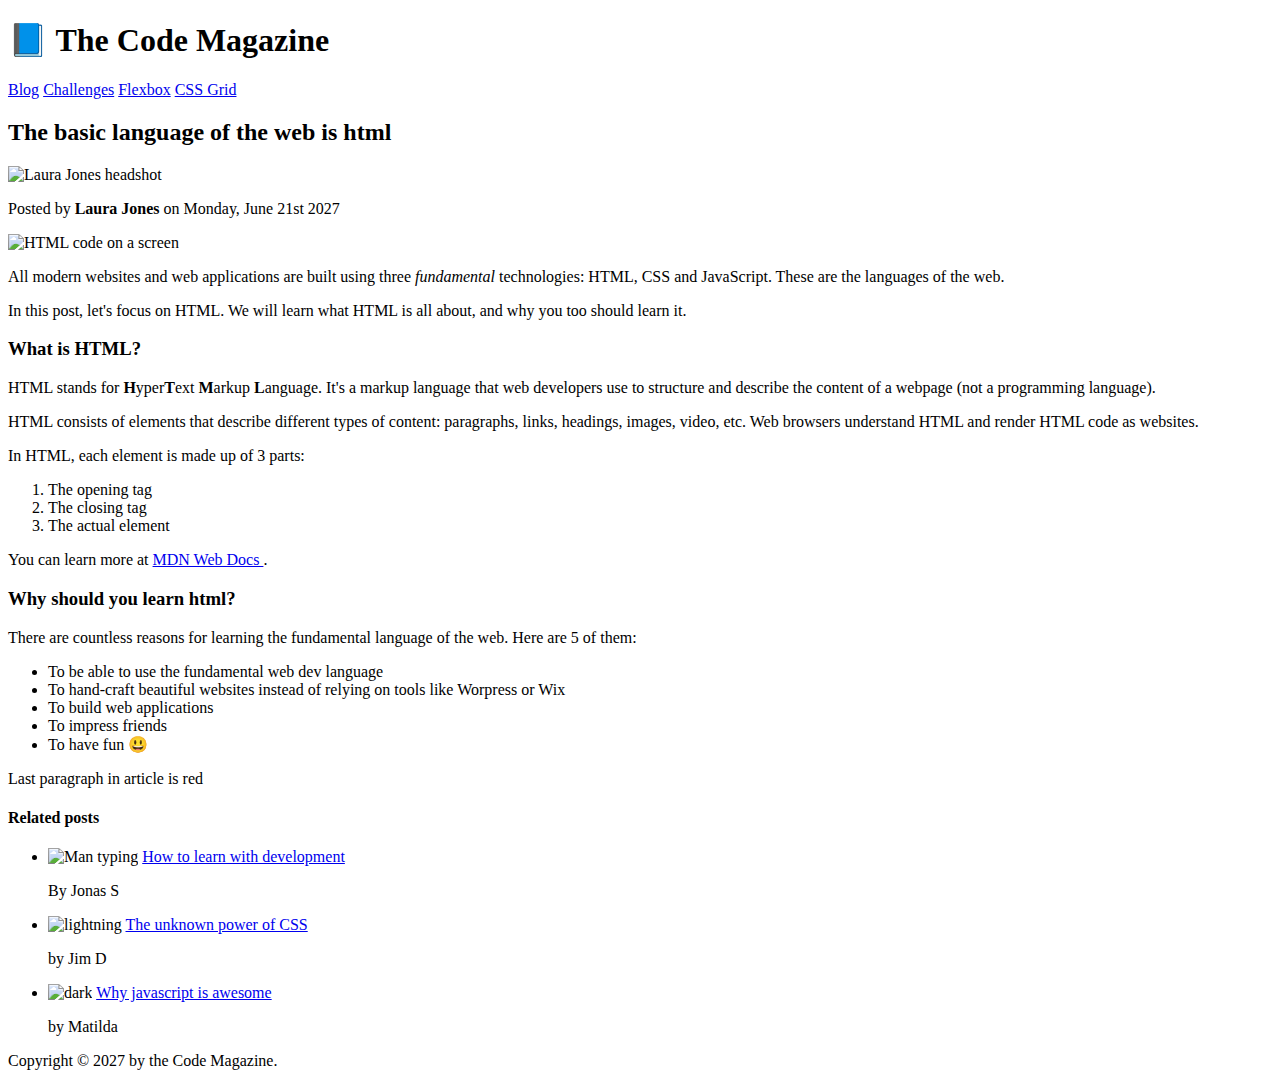
==== index.html @ 25a5dbd9 "Create index.html" ====
<!DOCTYPE html>
<html lang="en">
  <head>
    <meta charset="UTF-8" />
    <link href="style.css" rel="stylesheet" />
    <title>The basic language of the web is html</title>
  </head>

  <body>
    <header class="main-header">
      <h1>📘 The Code Magazine</h1>

      <nav>
        <a href="blog.html">Blog</a>
        <a href="#">Challenges</a>
        <a href="#">Flexbox</a>
        <a href="#">CSS Grid</a>
      </nav>
    </header>

    <article>
      <header class="post-header">
        <h2>The basic language of the web is html</h2>
        <img
          src="img/laura-jones.jpg"
          width="50"
          height="50"
          alt="Laura Jones headshot"
        />
        <p id="author">
          Posted by <strong>Laura Jones</strong> on Monday, June 21st 2027
        </p>
        <img
          src="img/post-img.jpg"
          alt="HTML code on a screen"
          width="500"
          height="200"
        />
      </header>
      <p>
        All modern websites and web applications are built using three
        <em>fundamental</em>
        technologies: HTML, CSS and JavaScript. These are the languages of the
        web.
      </p>
      <p>
        In this post, let's focus on HTML. We will learn what HTML is all about,
        and why you too should learn it.
      </p>
      <h3>What is HTML?</h3>
      <p>
        HTML stands for <strong>H</strong>yper<strong>T</strong>ext
        <strong>M</strong>arkup <strong>L</strong>anguage. It's a markup
        language that web developers use to structure and describe the content
        of a webpage (not a programming language).
      </p>
      <p>
        HTML consists of elements that describe different types of content:
        paragraphs, links, headings, images, video, etc. Web browsers understand
        HTML and render HTML code as websites.
      </p>
      <p>In HTML, each element is made up of 3 parts:</p>

      <ol>
        <li class="firstli">The opening tag</li>
        <li>The closing tag</li>
        <li>The actual element</li>
      </ol>
      <p>
        You can learn more at
        <a
          href="https://developer.mozilla.org/en-US/docs/Web/HTML"
          target="_blank"
          >MDN Web Docs </a
        >.
      </p>

      <h3>Why should you learn html?</h3>
      <p>
        There are countless reasons for learning the fundamental language of the
        web. Here are 5 of them:
      </p>
      <ul>
        <li class="firstli">
          To be able to use the fundamental web dev language
        </li>
        <li>
          To hand-craft beautiful websites instead of relying on tools like
          Worpress or Wix
        </li>
        <li>To build web applications</li>
        <li>To impress friends</li>
        <li>To have fun 😃</li>
      </ul>
      <p>Last paragraph in article is red</p>
    </article>
    <aside>
      <h4>Related posts</h4>
      <ul class="related">
        <li>
          <img
            src="img/related-1.jpg"
            alt="Man typing"
            height="75"
            width="75"
          />
          <a href="#"> How to learn with development </a>
          <p class="related-author">By Jonas S</p>
        </li>
        <li>
          <img src="img/related-2.jpg" alt="lightning" height="75" width="75" />
          <a href="#">The unknown power of CSS</a>
          <p class="related-author">by Jim D</p>
        </li>
        <li>
          <img src="img/related-3.jpg" alt="dark" height="75" width="75" />
          <a href="#">Why javascript is awesome</a>
          <p class="related-author">by Matilda</p>
        </li>
      </ul>
    </aside>

    <footer>
      <p id="copyright" class="copyright text">
        Copyright &copy; 2027 by the Code Magazine.
      </p>
    </footer>
  </body>
</html>
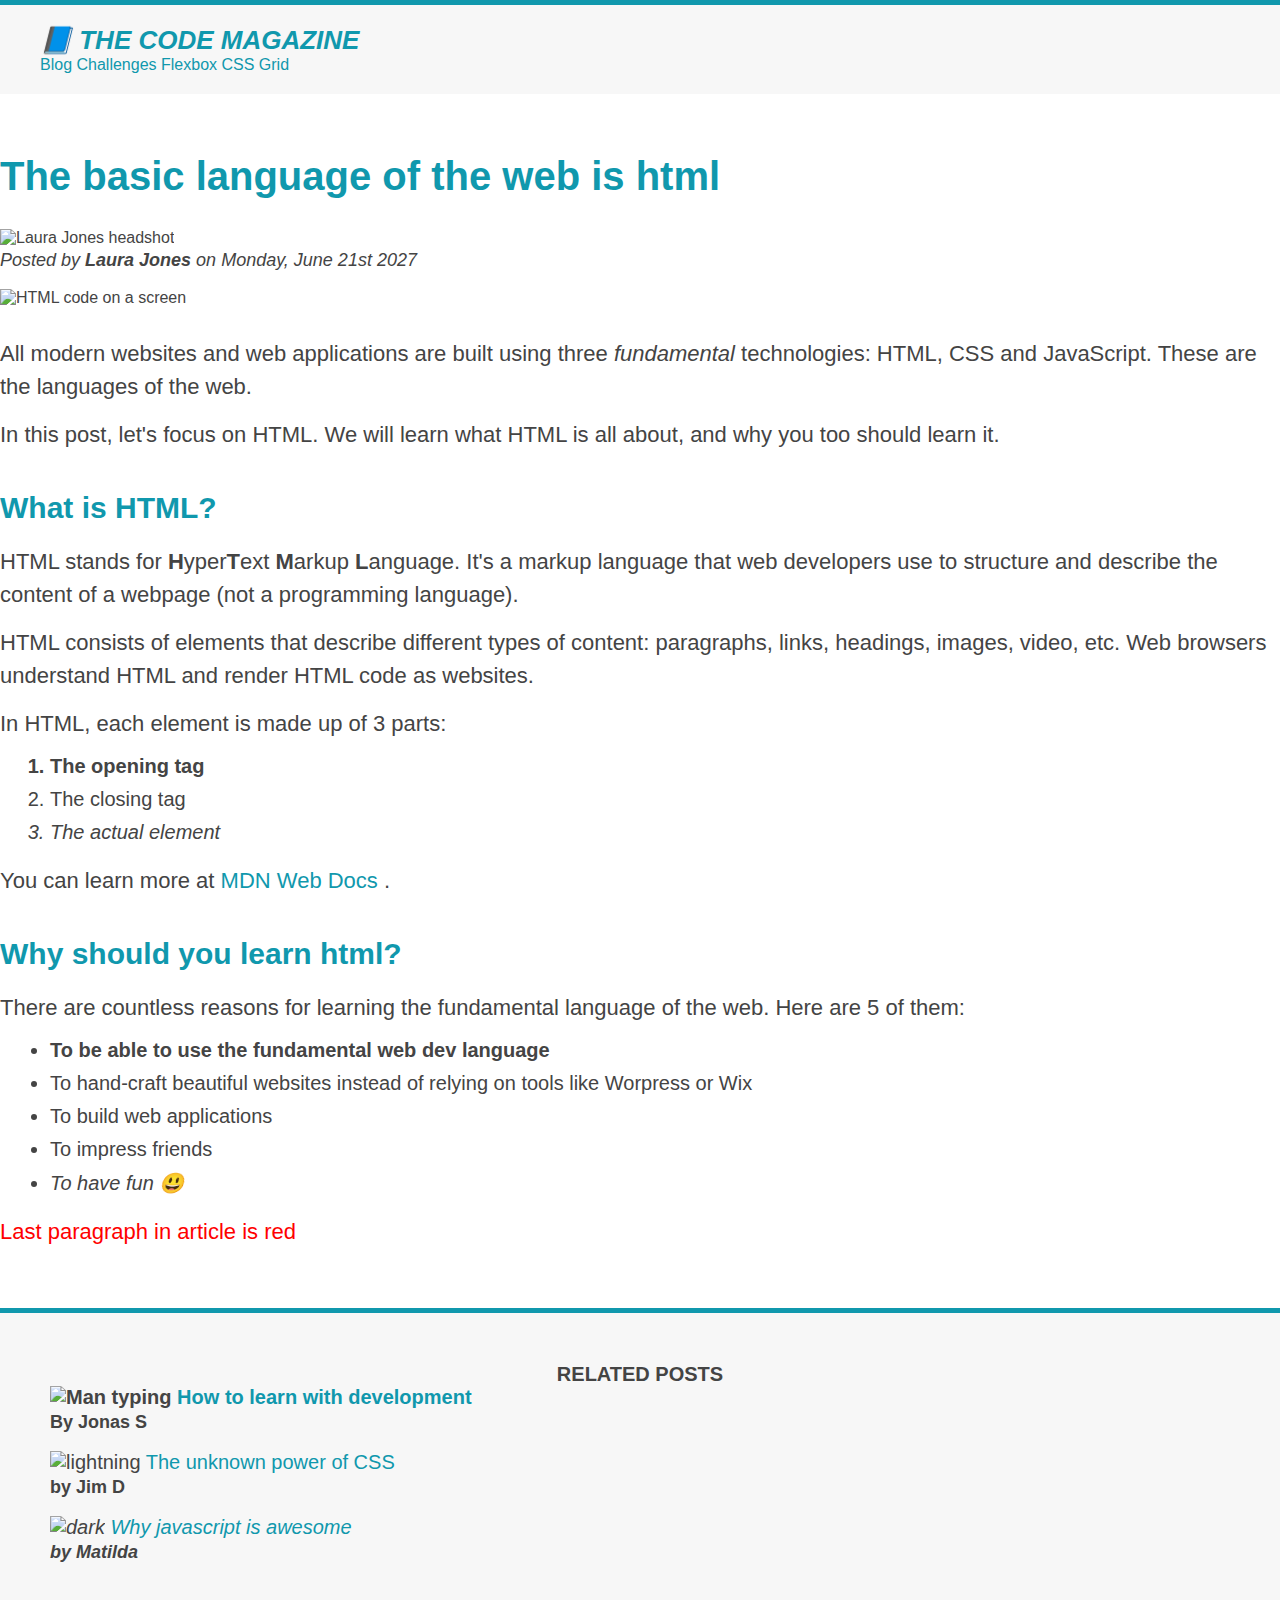
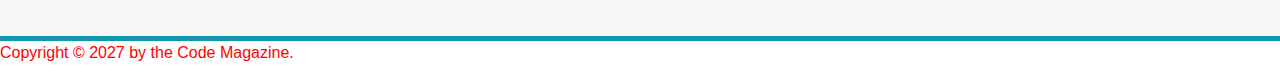
==== commit 8376dd4e: "Add files via upload" ====
--- a/index.html
+++ b/index.html
@@ -1,129 +1,129 @@
-<!DOCTYPE html>
-<html lang="en">
-  <head>
-    <meta charset="UTF-8" />
-    <link href="style.css" rel="stylesheet" />
-    <title>The basic language of the web is html</title>
-  </head>
-
-  <body>
-    <header class="main-header">
-      <h1>📘 The Code Magazine</h1>
-
-      <nav>
-        <a href="blog.html">Blog</a>
-        <a href="#">Challenges</a>
-        <a href="#">Flexbox</a>
-        <a href="#">CSS Grid</a>
-      </nav>
-    </header>
-
-    <article>
-      <header class="post-header">
-        <h2>The basic language of the web is html</h2>
-        <img
-          src="img/laura-jones.jpg"
-          width="50"
-          height="50"
-          alt="Laura Jones headshot"
-        />
-        <p id="author">
-          Posted by <strong>Laura Jones</strong> on Monday, June 21st 2027
-        </p>
-        <img
-          src="img/post-img.jpg"
-          alt="HTML code on a screen"
-          width="500"
-          height="200"
-        />
-      </header>
-      <p>
-        All modern websites and web applications are built using three
-        <em>fundamental</em>
-        technologies: HTML, CSS and JavaScript. These are the languages of the
-        web.
-      </p>
-      <p>
-        In this post, let's focus on HTML. We will learn what HTML is all about,
-        and why you too should learn it.
-      </p>
-      <h3>What is HTML?</h3>
-      <p>
-        HTML stands for <strong>H</strong>yper<strong>T</strong>ext
-        <strong>M</strong>arkup <strong>L</strong>anguage. It's a markup
-        language that web developers use to structure and describe the content
-        of a webpage (not a programming language).
-      </p>
-      <p>
-        HTML consists of elements that describe different types of content:
-        paragraphs, links, headings, images, video, etc. Web browsers understand
-        HTML and render HTML code as websites.
-      </p>
-      <p>In HTML, each element is made up of 3 parts:</p>
-
-      <ol>
-        <li class="firstli">The opening tag</li>
-        <li>The closing tag</li>
-        <li>The actual element</li>
-      </ol>
-      <p>
-        You can learn more at
-        <a
-          href="https://developer.mozilla.org/en-US/docs/Web/HTML"
-          target="_blank"
-          >MDN Web Docs </a
-        >.
-      </p>
-
-      <h3>Why should you learn html?</h3>
-      <p>
-        There are countless reasons for learning the fundamental language of the
-        web. Here are 5 of them:
-      </p>
-      <ul>
-        <li class="firstli">
-          To be able to use the fundamental web dev language
-        </li>
-        <li>
-          To hand-craft beautiful websites instead of relying on tools like
-          Worpress or Wix
-        </li>
-        <li>To build web applications</li>
-        <li>To impress friends</li>
-        <li>To have fun 😃</li>
-      </ul>
-      <p>Last paragraph in article is red</p>
-    </article>
-    <aside>
-      <h4>Related posts</h4>
-      <ul class="related">
-        <li>
-          <img
-            src="img/related-1.jpg"
-            alt="Man typing"
-            height="75"
-            width="75"
-          />
-          <a href="#"> How to learn with development </a>
-          <p class="related-author">By Jonas S</p>
-        </li>
-        <li>
-          <img src="img/related-2.jpg" alt="lightning" height="75" width="75" />
-          <a href="#">The unknown power of CSS</a>
-          <p class="related-author">by Jim D</p>
-        </li>
-        <li>
-          <img src="img/related-3.jpg" alt="dark" height="75" width="75" />
-          <a href="#">Why javascript is awesome</a>
-          <p class="related-author">by Matilda</p>
-        </li>
-      </ul>
-    </aside>
-
-    <footer>
-      <p id="copyright" class="copyright text">
-        Copyright &copy; 2027 by the Code Magazine.
-      </p>
-    </footer>
-  </body>
-</html>
+<!DOCTYPE html>
+<html lang="en">
+  <head>
+    <meta charset="UTF-8" />
+    <link href="style.css" rel="stylesheet" />
+    <title>The basic language of the web is html</title>
+  </head>
+
+  <body>
+    <header class="main-header">
+      <h1>📘 The Code Magazine</h1>
+
+      <nav>
+        <a href="blog.html">Blog</a>
+        <a href="#">Challenges</a>
+        <a href="#">Flexbox</a>
+        <a href="#">CSS Grid</a>
+      </nav>
+    </header>
+
+    <article>
+      <header class="post-header">
+        <h2>The basic language of the web is html</h2>
+        <img
+          src="img/laura-jones.jpg"
+          width="50"
+          height="50"
+          alt="Laura Jones headshot"
+        />
+        <p id="author">
+          Posted by <strong>Laura Jones</strong> on Monday, June 21st 2027
+        </p>
+        <img
+          src="img/post-img.jpg"
+          alt="HTML code on a screen"
+          width="500"
+          height="200"
+        />
+      </header>
+      <p>
+        All modern websites and web applications are built using three
+        <em>fundamental</em>
+        technologies: HTML, CSS and JavaScript. These are the languages of the
+        web.
+      </p>
+      <p>
+        In this post, let's focus on HTML. We will learn what HTML is all about,
+        and why you too should learn it.
+      </p>
+      <h3>What is HTML?</h3>
+      <p>
+        HTML stands for <strong>H</strong>yper<strong>T</strong>ext
+        <strong>M</strong>arkup <strong>L</strong>anguage. It's a markup
+        language that web developers use to structure and describe the content
+        of a webpage (not a programming language).
+      </p>
+      <p>
+        HTML consists of elements that describe different types of content:
+        paragraphs, links, headings, images, video, etc. Web browsers understand
+        HTML and render HTML code as websites.
+      </p>
+      <p>In HTML, each element is made up of 3 parts:</p>
+
+      <ol>
+        <li class="firstli">The opening tag</li>
+        <li>The closing tag</li>
+        <li>The actual element</li>
+      </ol>
+      <p>
+        You can learn more at
+        <a
+          href="https://developer.mozilla.org/en-US/docs/Web/HTML"
+          target="_blank"
+          >MDN Web Docs </a
+        >.
+      </p>
+
+      <h3>Why should you learn html?</h3>
+      <p>
+        There are countless reasons for learning the fundamental language of the
+        web. Here are 5 of them:
+      </p>
+      <ul>
+        <li class="firstli">
+          To be able to use the fundamental web dev language
+        </li>
+        <li>
+          To hand-craft beautiful websites instead of relying on tools like
+          Worpress or Wix
+        </li>
+        <li>To build web applications</li>
+        <li>To impress friends</li>
+        <li>To have fun 😃</li>
+      </ul>
+      <p>Last paragraph in article is red</p>
+    </article>
+    <aside>
+      <h4>Related posts</h4>
+      <ul class="related">
+        <li>
+          <img
+            src="img/related-1.jpg"
+            alt="Man typing"
+            height="75"
+            width="75"
+          />
+          <a href="#"> How to learn with development </a>
+          <p class="related-author">By Jonas S</p>
+        </li>
+        <li>
+          <img src="img/related-2.jpg" alt="lightning" height="75" width="75" />
+          <a href="#">The unknown power of CSS</a>
+          <p class="related-author">by Jim D</p>
+        </li>
+        <li>
+          <img src="img/related-3.jpg" alt="dark" height="75" width="75" />
+          <a href="#">Why javascript is awesome</a>
+          <p class="related-author">by Matilda</p>
+        </li>
+      </ul>
+    </aside>
+
+    <footer>
+      <p id="copyright" class="copyright text">
+        Copyright &copy; 2027 by the Code Magazine.
+      </p>
+    </footer>
+  </body>
+</html>
--- a/style.css
+++ b/style.css
@@ -0,0 +1,185 @@
+/* global resest */
+*{
+  margin: 0;
+  padding: 0;
+}
+body {
+  color: #444;
+  font-family: sans-serif;
+  border-top: 5px solid #1098ad;
+
+}
+h1,
+h2,
+h3,
+h4,
+p,
+li {
+  /* color: #444; */
+}
+
+h1,
+h2,
+h3 {
+  color: #1098ad;
+}
+article{
+  margin-bottom: 60px;
+}
+
+h1 {
+  font-size: 26px;
+
+  text-transform: uppercase;
+  font-style: italic;
+}
+
+h2 {
+  font-size: 40px;
+  margin-bottom: 30px;;
+}
+
+h3 {
+  font-size: 30px;
+  margin-bottom: 20px;
+  margin-top: 40px;
+}
+
+/* collapsing margins - margins overlap, not additive. */
+
+h4 {
+  font-size: 20px;
+
+  text-transform: uppercase;
+  text-align: center;
+}
+li{font-size 20px;
+margin-bottom: 10px;}
+p {
+  font-size: 22px;
+  line-height: 1.5;
+  margin-bottom: 15px;
+}
+
+/* p::first-line {
+  color: rgb(153, 51, 104);
+} */
+li {
+  font-size: 20px;
+}
+li:last-child{margin-bottom: 0;}
+
+/* footer p { 
+  font-size: 10px;
+} */
+
+/*article header p {
+  font-style: italic;
+}*/
+
+#author {
+  font-style: italic;
+  font-size: 18px;
+}
+#copyright {
+  font-size: 16px;
+}
+
+.related-author {
+  font-size: 18px;
+  font-weight: bold;
+}
+
+.related {
+  list-style: none;
+}
+
+.main-header {
+  background-color: #f7f7f7;
+  /* padding: 20px; */
+  /* padding-left: 40px;
+  padding-right: 40px; */
+  padding: 20px 40px;
+  margin-bottom: 60px;
+}
+
+.post-header{
+  margin-bottom: 30px;
+}
+
+
+aside {
+  background-color: #f7f7f7;
+  border-top: 5px solid #1098ad;
+  border-bottom: 5px solid #1098ad;
+  /* padding-top: 50px;
+  padding-bottom: 50px; */
+  padding: 50px 0;
+}
+
+/* .firstli {
+  font-weight: bold;
+} */
+ul, ol{
+  margin-left:50px;
+  margin-bottom: 20px;
+}
+
+/* pseudo class*/
+li:first-child {
+  font-weight: bold;
+}
+
+li:last-child {
+  font-style: italic;
+}
+
+/* li:nth-child(2) {
+  color: red;
+} */
+
+article p:last-child {
+  color: red;
+}
+
+/* Styling links */
+
+a:link {
+  color: #1098ad;
+  text-decoration: none;
+}
+
+a:visited {
+  color: #1098ad;
+}
+
+a:hover {
+  color: orangered;
+  font-weight: bold;
+  text-decoration: underline orangered;
+}
+
+a:active {
+  background-color: black;
+  font-style: italic;
+}
+
+/* order: Link, Visited, Hover, Active */
+
+/* resolving conflicts */
+
+#copyright {
+  color: red;
+}
+
+.copyright {
+  color: blue;
+}
+
+.text {
+  color: yellow;
+}
+
+footer p {
+  color: green;
+}
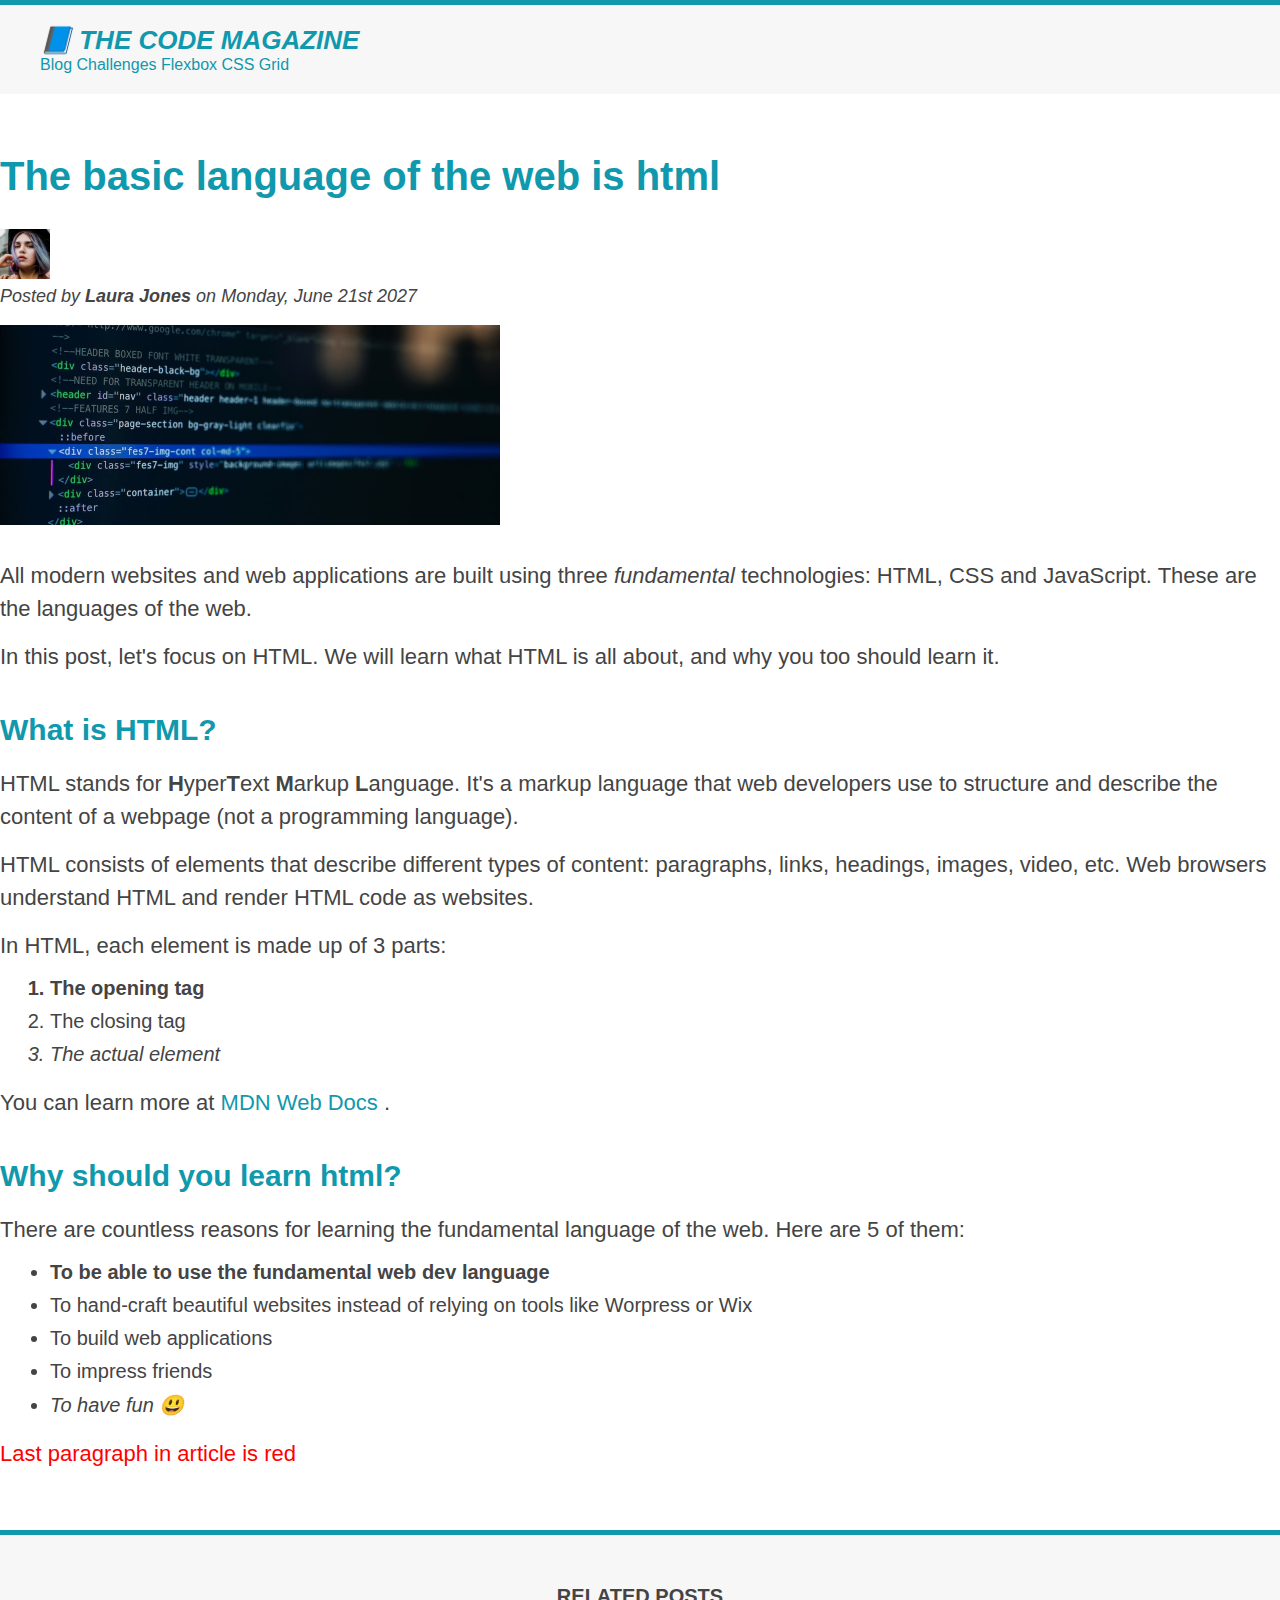
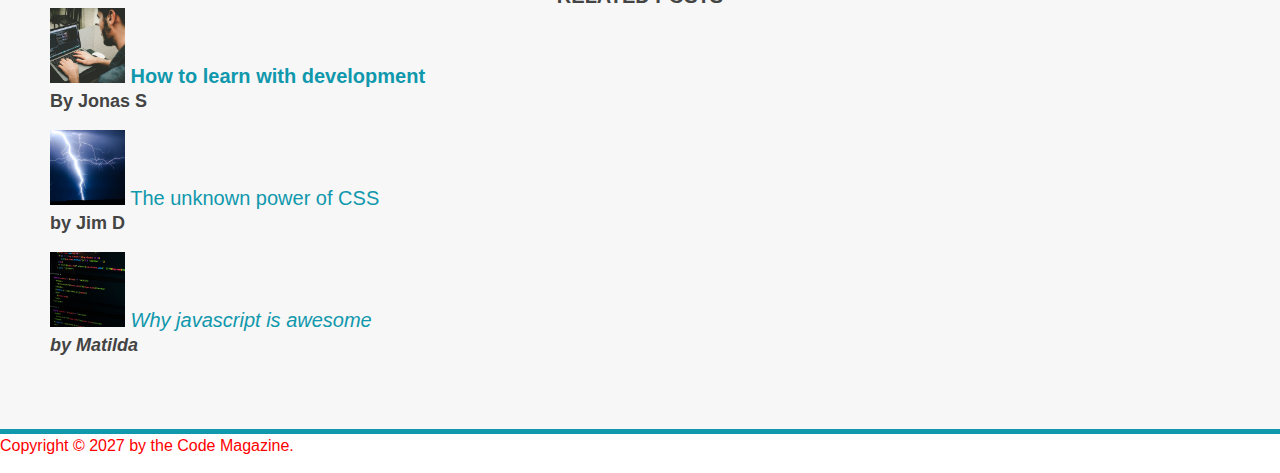
==== commit cbcdbe4c: "images" ====
--- a/index.html
+++ b/index.html
@@ -22,7 +22,7 @@
       <header class="post-header">
         <h2>The basic language of the web is html</h2>
         <img
-          src="img/laura-jones.jpg"
+          src="laura-jones.jpg"
           width="50"
           height="50"
           alt="Laura Jones headshot"
@@ -31,7 +31,7 @@
           Posted by <strong>Laura Jones</strong> on Monday, June 21st 2027
         </p>
         <img
-          src="img/post-img.jpg"
+          src="post-img.jpg"
           alt="HTML code on a screen"
           width="500"
           height="200"
@@ -98,22 +98,17 @@
       <h4>Related posts</h4>
       <ul class="related">
         <li>
-          <img
-            src="img/related-1.jpg"
-            alt="Man typing"
-            height="75"
-            width="75"
-          />
+          <img src="related-1.jpg" alt="Man typing" height="75" width="75" />
           <a href="#"> How to learn with development </a>
           <p class="related-author">By Jonas S</p>
         </li>
         <li>
-          <img src="img/related-2.jpg" alt="lightning" height="75" width="75" />
+          <img src="related-2.jpg" alt="lightning" height="75" width="75" />
           <a href="#">The unknown power of CSS</a>
           <p class="related-author">by Jim D</p>
         </li>
         <li>
-          <img src="img/related-3.jpg" alt="dark" height="75" width="75" />
+          <img src="related-3.jpg" alt="dark" height="75" width="75" />
           <a href="#">Why javascript is awesome</a>
           <p class="related-author">by Matilda</p>
         </li>
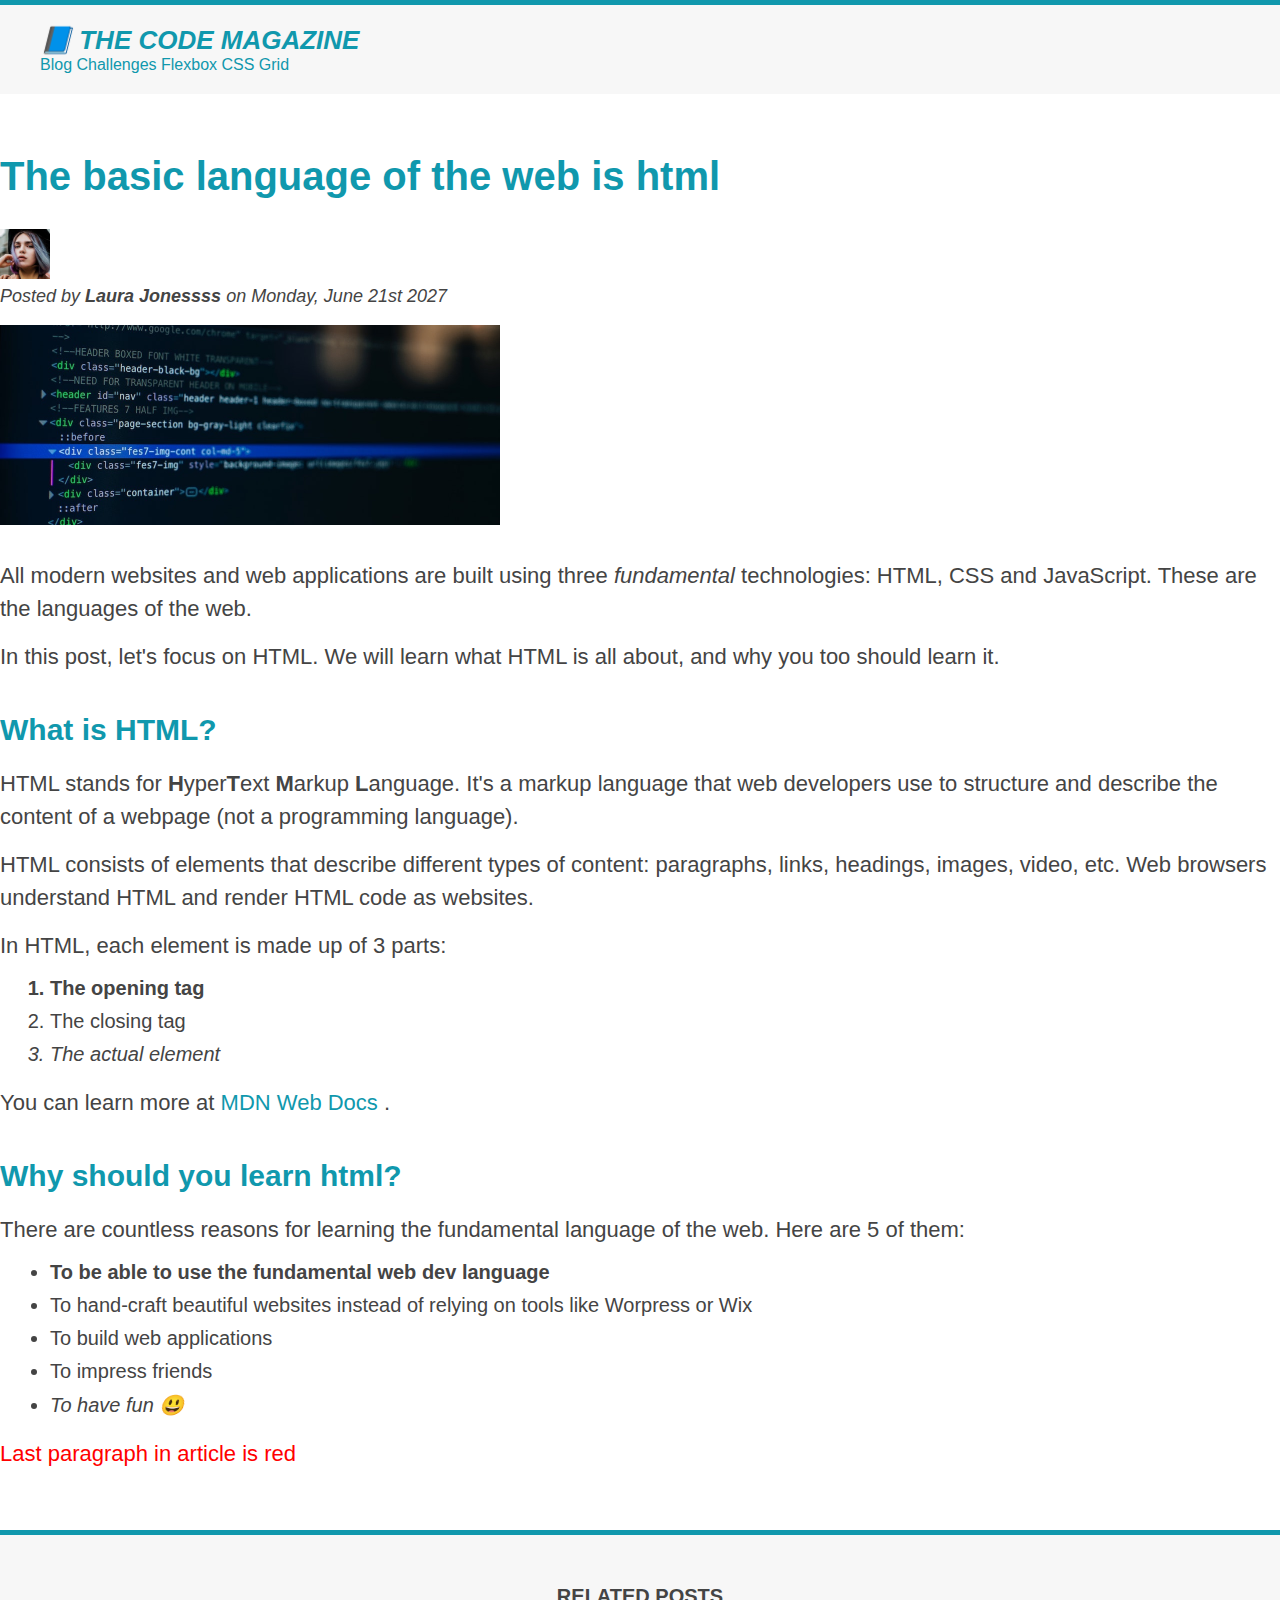
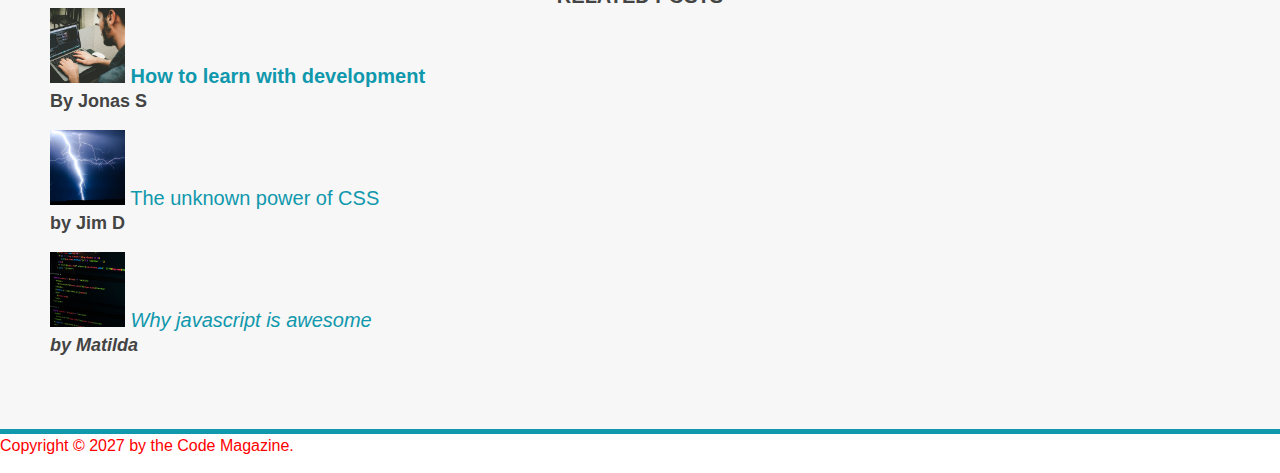
==== commit 68a5104b: "fdgrg" ====
--- a/index.html
+++ b/index.html
@@ -28,7 +28,7 @@
           alt="Laura Jones headshot"
         />
         <p id="author">
-          Posted by <strong>Laura Jones</strong> on Monday, June 21st 2027
+          Posted by <strong>Laura Jonessss</strong> on Monday, June 21st 2027
         </p>
         <img
           src="post-img.jpg"
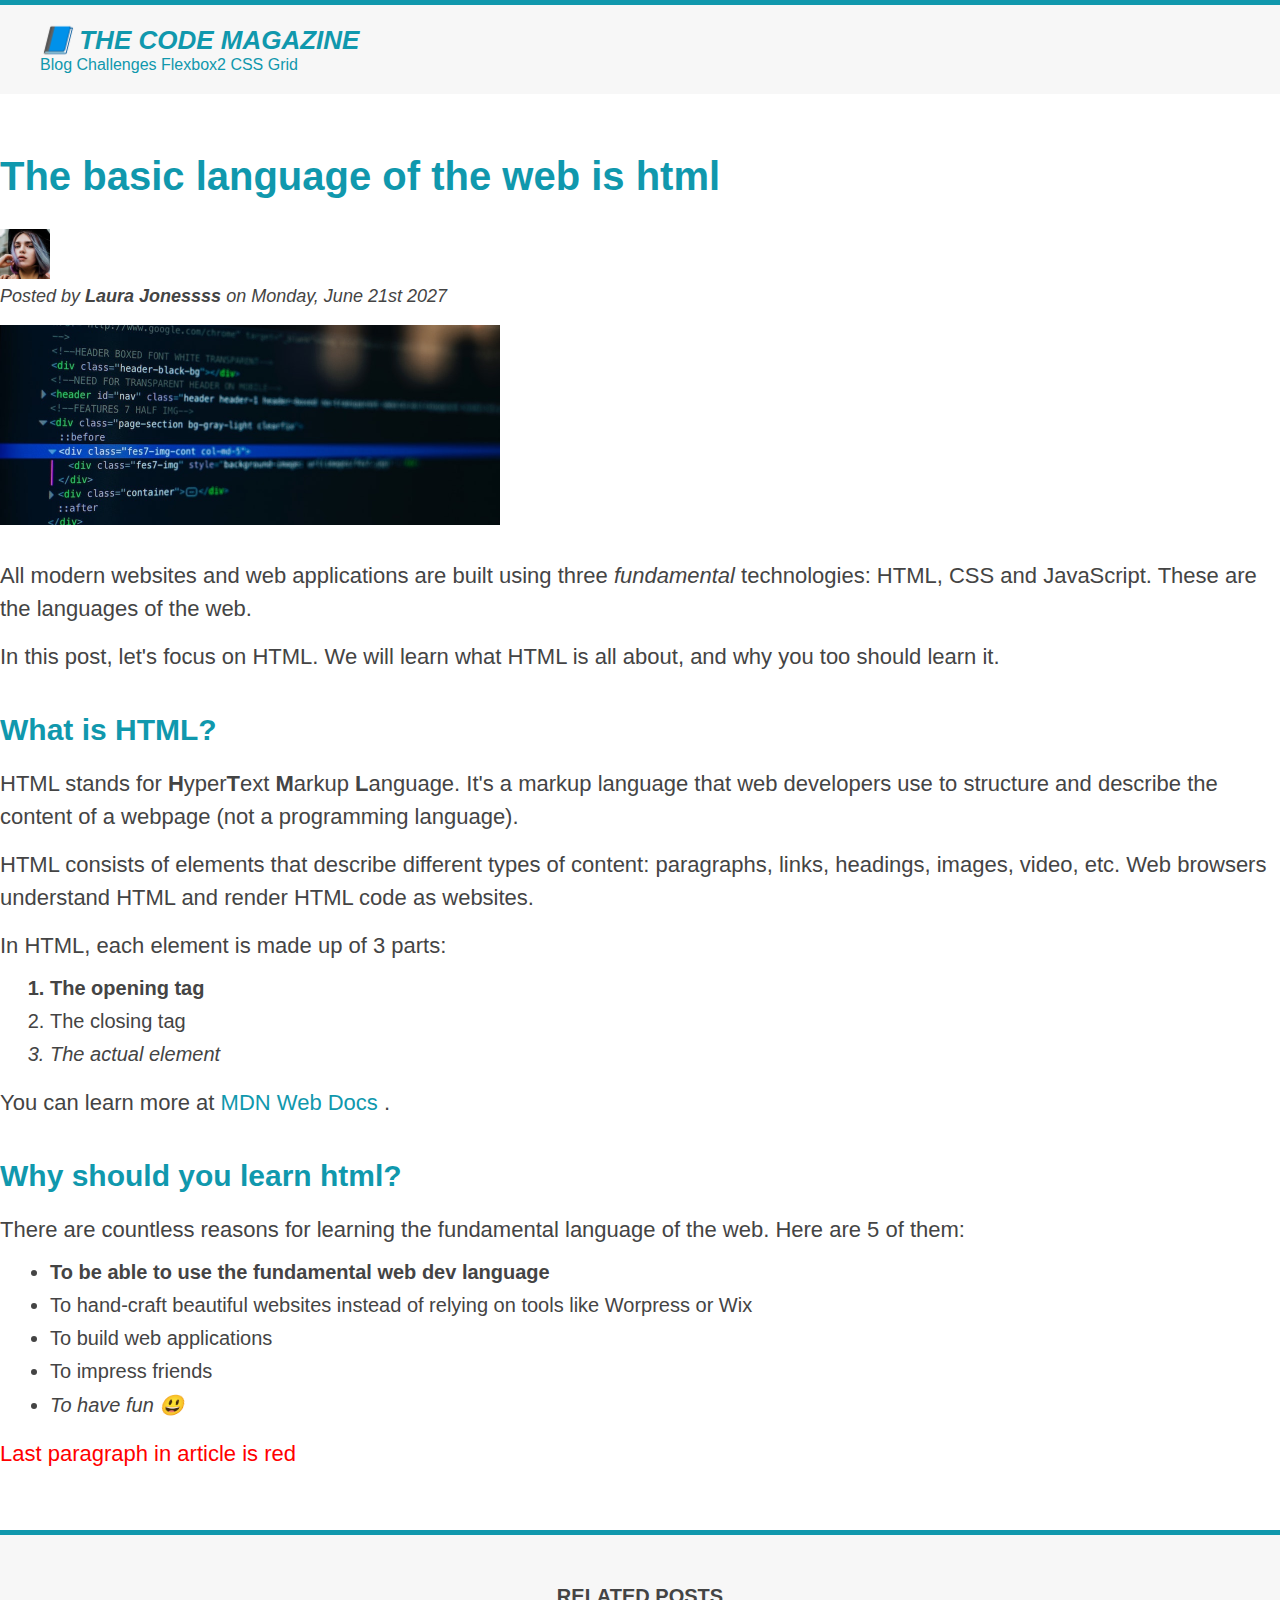
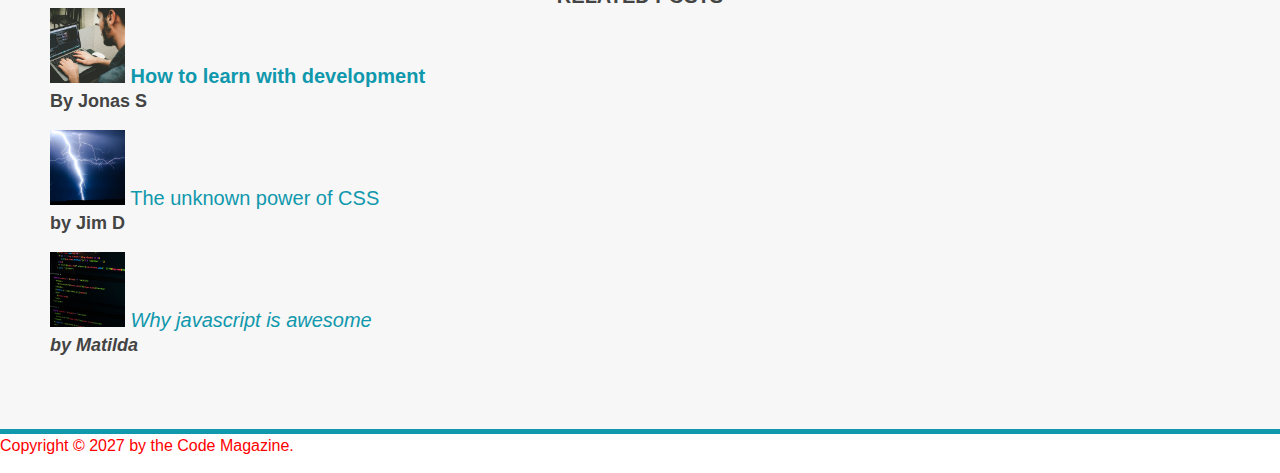
==== commit 0223d44b: "Test5" ====
--- a/index.html
+++ b/index.html
@@ -3,7 +3,7 @@
   <head>
     <meta charset="UTF-8" />
     <link href="style.css" rel="stylesheet" />
-    <title>The basic language of the web is html</title>
+    <title>Testing</title>
   </head>
 
   <body>
@@ -13,7 +13,7 @@
       <nav>
         <a href="blog.html">Blog</a>
         <a href="#">Challenges</a>
-        <a href="#">Flexbox</a>
+        <a href="#">Flexbox2</a>
         <a href="#">CSS Grid</a>
       </nav>
     </header>
